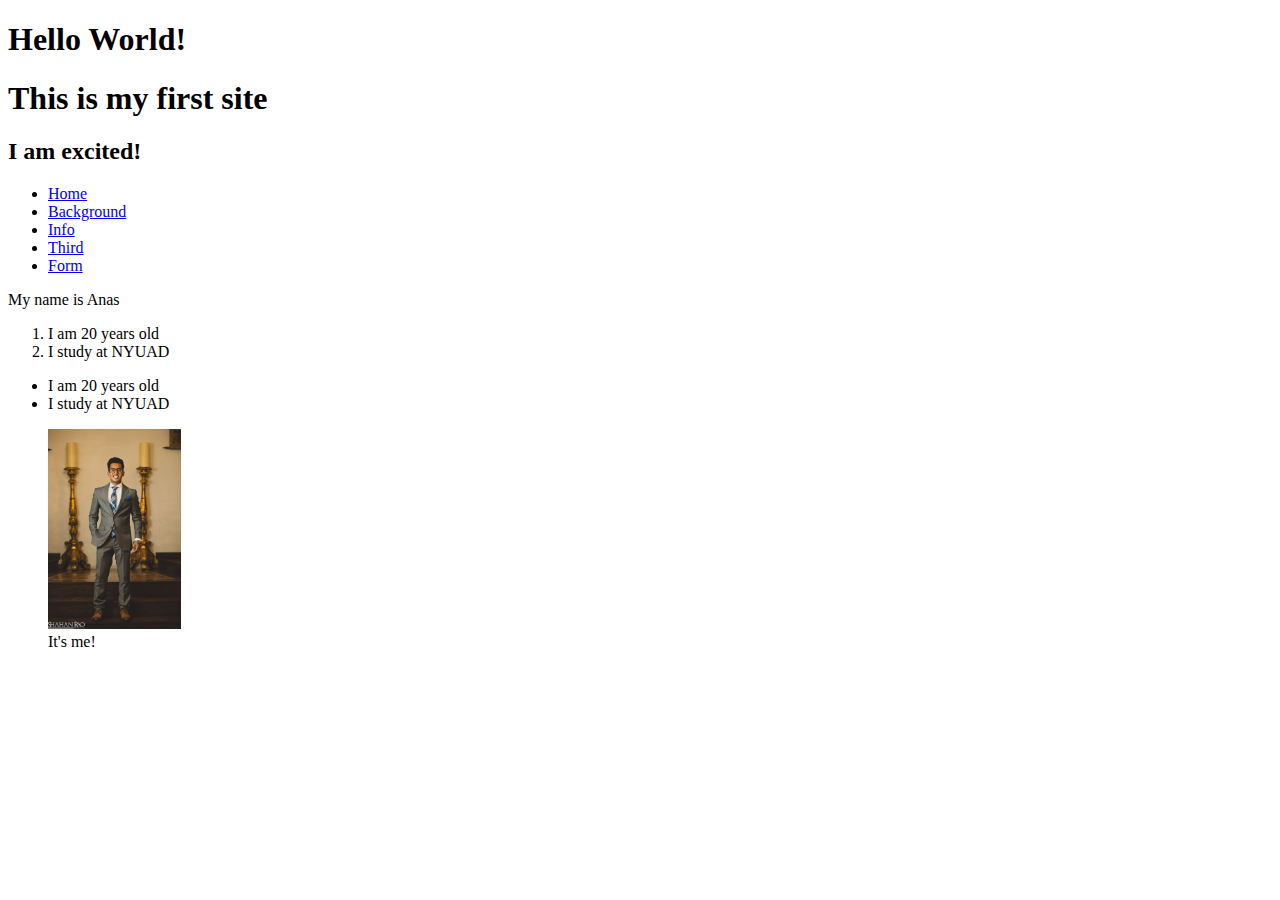
==== index.html @ 2674377c "changes" ====
<!DOCTYPE html>
 <html>
 <head>
   <title>First webpage</title>
   <link rel="icon" type="image/png" href="icon.png" />
 </head>
 <body>
       <h1>Hello World!</h1>

       <header>
         <h1> This is my first site </h1>
         <h2> I am excited! </h2>
         <nav>
           <ul>
             <li><a href="index.html">Home</a></li>
             <li><a href="background.html">Background</a></li>
             <li><a href="info.html">Info</a></li>
             <li><a href="third.html">Third</a></li>
             <li><a href="Form.html">Form</a></li>
       </header>

       <p>My name is Anas</p>

       <div>
         <ol>
           <li> I am 20 years old </li>
           <li> I study at NYUAD </li>
         </ol>
       </div>

       <div>
         <ul>
           <li> I am 20 years old </li>
           <li> I study at NYUAD </li>
         </ul>
       </div>

       <figure>
         <img src="Anas.jpg" alt="My Picture" height="200" />
         <figcaption> It's me! </figcaption>
       </figure>
 </body>
 </html>
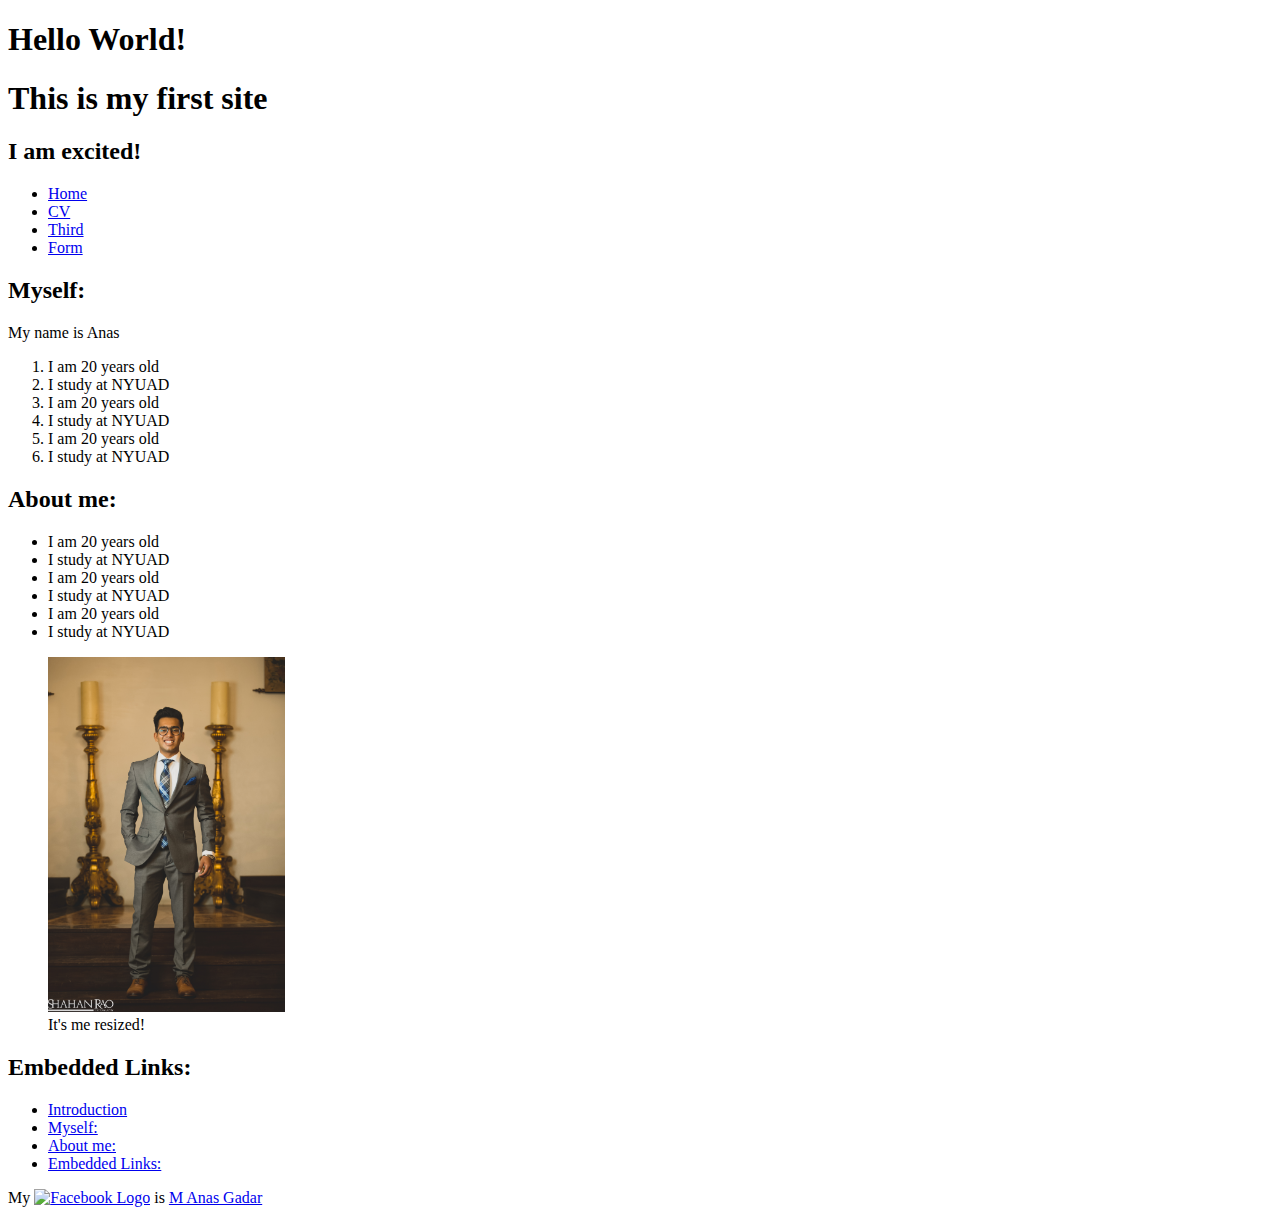
==== commit 4c551774: "Add files via upload" ====
--- a/index.html
+++ b/index.html
@@ -2,42 +2,71 @@
  <html>
  <head>
    <title>First webpage</title>
-   <link rel="icon" type="image/png" href="icon.png" />
+   <link rel="icon" type="image/png" href="icon.png">
+   <link rel="stylesheet" href="css/styles.css">
  </head>
  <body>
        <h1>Hello World!</h1>
 
-       <header>
+       <header  id="1">
          <h1> This is my first site </h1>
          <h2> I am excited! </h2>
          <nav>
            <ul>
              <li><a href="index.html">Home</a></li>
-             <li><a href="background.html">Background</a></li>
-             <li><a href="info.html">Info</a></li>
+             <li><a href="CV.html">CV</a></li>
              <li><a href="third.html">Third</a></li>
              <li><a href="Form.html">Form</a></li>
+           </ul>
+         </nav>
        </header>
 
+       <h2 id="2">Myself:</h2>
        <p>My name is Anas</p>
 
        <div>
          <ol>
            <li> I am 20 years old </li>
            <li> I study at NYUAD </li>
+           <li> I am 20 years old </li>
+           <li> I study at NYUAD </li>
+           <li> I am 20 years old </li>
+           <li> I study at NYUAD </li>
          </ol>
        </div>
 
+       <h2 id="3">About me:</h2>
        <div>
          <ul>
+           <li> I am 20 years old </li>
+           <li> I study at NYUAD </li>
+           <li> I am 20 years old </li>
+           <li> I study at NYUAD </li>
            <li> I am 20 years old </li>
            <li> I study at NYUAD </li>
          </ul>
        </div>
 
        <figure>
-         <img src="Anas.jpg" alt="My Picture" height="200" />
-         <figcaption> It's me! </figcaption>
+         <img src="Anas.jpg" alt="My Picture" width="20%" />
+         <figcaption> It's me resized! </figcaption>
        </figure>
+
+       <h2 id="4">Embedded Links:</h2>
+       <div>
+         <ul>
+           <li><a href="#1">Introduction</a></li>
+           <li><a href="#2">Myself:</a></li>
+           <li><a href="#3">About me:</a></li>
+           <li><a href="#4">Embedded Links:</a></li>
+         </ul>
+       </div>
+
+       <footer> My
+         <a href="https://www.facebook.com" target="_blank"> <img src="https://cdn1.iconfinder.com/data/icons/logotypes/32/square-facebook-512.png" width="2%" alt="Facebook Logo"></a>
+        is
+         <a href="https://www.facebook.com/manas.gadar" target="_blank"> M Anas Gadar</a>
+
+       </footer>
  </body>
  </html>
